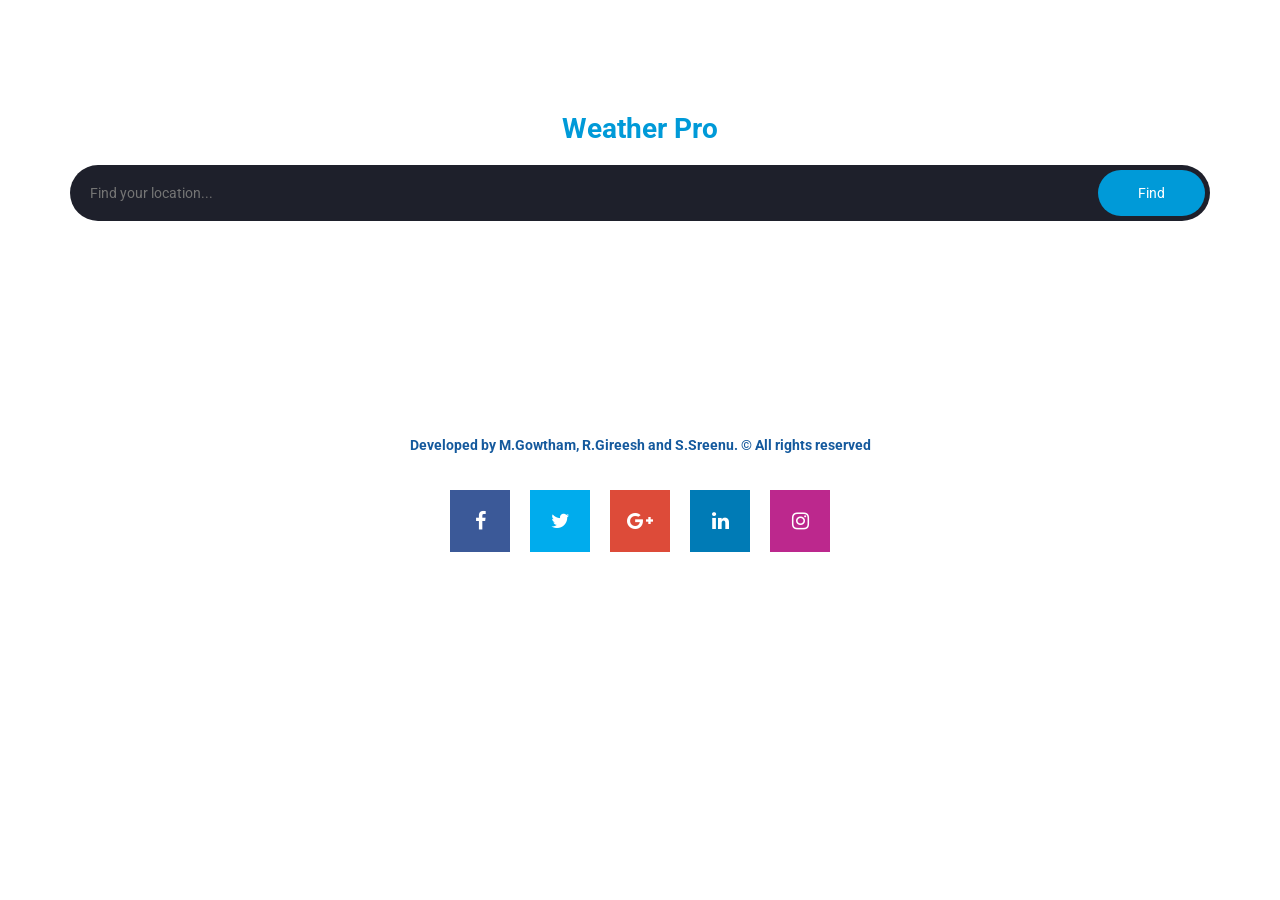
==== index.html @ c3b1843e "Add files via upload" ====
<!DOCTYPE html>
<html lang="en">
	<head>
		<meta charset="UTF-8">
		<meta http-equiv="X-UA-Compatible" content="IE=edge">
		<meta name="viewport" content="width=device-width, initial-scale=1.0,maximum-scale=1">
		
		<title>Weather Forecasting </title>
        <link rel="icon" href="images/logo.ico">
		<!-- Loading third party fonts -->
		<link href="http://fonts.googleapis.com/css?family=Roboto:300,400,700|" rel="stylesheet" type="text/css">
		<link href="fonts/font-awesome.min.css" rel="stylesheet" type="text/css">

		<!-- Loading main css file -->
		<link rel="stylesheet" href="style.css">
		<link rel="stylesheet" href="animate.css">
        <link rel="stylesheet" href="https://maxcdn.bootstrapcdn.com/font-awesome/4.7.0/css/font-awesome.min.css">
		
		<!--[if lt IE 9]>
		<script src="js/ie-support/html5.js"></script>
		<script src="js/ie-support/respond.js"></script>
		<![endif]-->
          ​<style>
			.day_report  {
				font-family: arial, sans-serif;
				border-collapse: collapse;
				width: 100%;
				margin-top:30px;
			}

			.day_report td, .day_report th {
				border: 1px solid #14599d;
				text-align: center;
				padding: 8px;
				color:white;
			}
			.day_report th {  background-color: rgba(20, 89, 157, 0.3); }
            div.clickClass:hover
			{
         			cursor: pointer; cursor: hand; border: 1px solid #14599d;; 
					
			}
			.highlight{
			 border:1px solid #14599d;;
			}
			.pac-container:after {
				/* Disclaimer: not needed to show 'powered by Google' if also a Google Map is shown */

				background-image: none !important;
				height: 0px;
			}

       </style>
	</head>


	<body>
		
		<div class="site-content">
			<div class="hero" >
				<div class="container animated lightSpeedIn">
				    <a href="index.html" style="text-align: center;display: block;margin: auto;" class="branding animated bounceIn">
						<img src="images/logo.png" alt="" class="logo">
						<div class="logo-type">
							<h1 class="site-title">Weather Pro </h1>
						</div>
					</a>
					<form style="margin-bottom:0px !important;" action="#" class="find-location">
					    <input type="text" id="get_city_name"  placeholder="Find your location...">
						<input type="hidden" id="city_name"  value="" >
						<input type="submit" id="find_weather" value="Find">
					</form>
					<div class="headline" style="text-align: center;margin-top: 50px;"></div>
				</div>
			</div>
			<div class="forecast-table" style="margin-top:125px;" >
				<div class="container">
					<div class="forecast-container" id="data_list" >
					</div>
				</div>
			</div>
			<div class="forecast-table" style="margin-top:125px;" >
				<div class="container">
					<div class="forecast-container"  id="day_details" >

					</div>
				</div>
			</div>
			</main> <!-- .main-content -->
	   <footer class="site-footer" style="right: 0;bottom: 0;left: 0; padding: 1rem;text-align: center;color: #14599d">
				<div class="container animated flash" style="-webkit-animation-iteration-count:infinite">
					<p class="colophon" ><b> Developed by M.Gowtham, R.Gireesh and S.Sreenu. &copy All rights reserved</b></p>
					<center><ul>
						<li><a href="#"><i class="fa fa-facebook" aria-hidden="true"></i></a></li>
						<li><a href="#"><i class="fa fa-twitter" aria-hidden="true"></i></a></li>
						<li><a href="#"><i class="fa fa-google-plus" aria-hidden="true"></i></a></li>
						<li><a href="#"><i class="fa fa-linkedin" aria-hidden="true"></i></a></li>
						<li><a href="#"><i class="fa fa-instagram" aria-hidden="true"></i></a></li>
					</ul></center>

				</div>
	   </footer> <!-- .site-footer -->
		</div>

		<script src="js/jquery-1.11.1.min.js"></script>
		<script src="js/plugins.js"></script>
		<script src="js/app.js"></script>
		<script src="js/bootbox.min.js"></script>
	  <script>
      var placeSearch, autocomplete;
      var componentForm = {
        street_number: 'short_name',
        route: 'long_name',
        locality: 'long_name',
        administrative_area_level_1: 'short_name',
        country: 'long_name',
        postal_code: 'short_name'
      };

      function initAutocomplete() {
        // Create the autocomplete object, restricting the search to geographical
        // location types.
        autocomplete = new google.maps.places.Autocomplete(
            /** @type {!HTMLInputElement} */(document.getElementById('get_city_name')),
            {types: ['geocode']});

        // When the user selects an address from the dropdown, populate the address
        // fields in the form.
        autocomplete.addListener('place_changed', fillInAddress);
      }

      function fillInAddress() {
        // Get the place details from the autocomplete object.
        var place = autocomplete.getPlace();
        console.log(place);
		if (!place.geometry) {
            // User entered the name of a Place that was not suggested and
            // pressed the Enter key, or the Place Details request failed.
            window.alert("No details available for input: '" + place.name + "'");
            return;
          }
		document.getElementById('city_name').value = place.address_components[0].long_name;
      }

      // Bias the autocomplete object to the user's geographical location,
      // as supplied by the browser's 'navigator.geolocation' object.
      function geolocate() {
        if (navigator.geolocation) {
          navigator.geolocation.getCurrentPosition(function(position) {
            var geolocation = {
              lat: position.coords.latitude,
              lng: position.coords.longitude
            };
            var circle = new google.maps.Circle({
              center: geolocation,
              radius: position.coords.accuracy
            });
            autocomplete.setBounds(circle.getBounds());
          });
        }
      }
    </script>
    <script src="https://maps.googleapis.com/maps/api/js?key=AIzaSyCeRNv8ngphB_iY_j6cEvzH5LBbW2I1lUI&libraries=places&callback=initAutocomplete" async defer></script>
	<script type="text/javascript" >
	   // get_weather_forecasting('hyderabad');

		$('body').on('click', 'div.clickClass', function() {
		 var dayindex= parseInt($(this).data("dayindex"));
		 var daycity=$(this).data("daycity");
		 $("div.clickClass").removeClass("highlight");
		 $(this).addClass("highlight");
		 get_day_forecasting(dayindex,daycity)
		});
		  
		  
		$("form").submit(function(e){
         e.preventDefault();
		 if($("#city_name").val()=='' || $("#get_city_name").val()=='' )
		 {
		    $("#city_name").val('');
			$("#get_city_name").val('');
			$(".headline").html("");
			$("#day_details").html("");
			$("#data_list").html("");
			$("#get_city_name").css({"border":"2px solid red"});
			$("#get_city_name").focus();
		 }
		 else
		 {
		   var city=$("#city_name").val();
		    $(".headline").html("");
			$("#day_details").html("");
			$("#data_list").html("");
		   get_weather_forecasting(city);
         }
        });
		
		
		function get_weather_forecasting(city)
		{
		
		 $.getJSON('http://api.apixu.com/v1/forecast.json?key=4d08f8a38f894ddc9ec141916171703&q='+city+'&days=10', function(data){
		 console.log(data);
		 $("#data_list").html("");
		 var forecast_content="";
		 for(i=0;i<7;i++)
		 {
			if(i==0)
			{
				var date    = new Date(data.forecast.forecastday[i].date);
				var dayname=["Sunday","Monday","Tuesday","Wednesday","Thursday","Friday","Saturday"][date.getDay()];
				var monthName= ["Jan", "Feb", "Mar", "Apr", "May", "Jun","Jul", "Aug", "Sep", "Oct", "Nov", "Dec"][date.getMonth()];
				var day     = date.getDate()  < 10 ? '0' + date.getDate()  : date.getDate();
				forecast_content=forecast_content+"<div class='today forecast clickClass'  data-dayindex='"+i+"' data-daycity='"+city+"' >";
				forecast_content=forecast_content+"<div class='forecast-header'>";
				forecast_content=forecast_content+"<div class='day'>"+dayname+"</div>";
				forecast_content=forecast_content+"<div class='date'>"+day+" "+monthName+"</br></div>";
				forecast_content=forecast_content+"</div>";
				forecast_content=forecast_content+"<div class='forecast-content'>";
				forecast_content=forecast_content+"<div class='location'>Current temp of <span style='text-transform:capitalize !important;' >"+city+"</span></div>";
				forecast_content=forecast_content+"<div class='degree'>";
				forecast_content=forecast_content+"<div class='num'>"+data.current.temp_c+"<sup>o</sup>C</div>";
				forecast_content=forecast_content+"<div class='forecast-icon'>";
				forecast_content=forecast_content+"<img src='"+data.current.condition.icon+"' alt='' width=65>";
				forecast_content=forecast_content+"</div>";	
				forecast_content=forecast_content+"</div>";
				forecast_content=forecast_content+"<span><img src='images/icon-umberella.png' alt=''>"+data.current.humidity+"%</span>";
				forecast_content=forecast_content+"<span><img src='images/icon-wind.png' alt=''>"+data.current.wind_kph+"km/h</span>";
				forecast_content=forecast_content+"<span><img src='images/icon-compass.png' alt=''>"+data.current.wind_dir+"</span>";
				forecast_content=forecast_content+"</div>";
				forecast_content=forecast_content+"</div>";
			}
			else
			{
				var date    = new Date(data.forecast.forecastday[i].date);
				   var dayname=["Sunday","Monday","Tuesday","Wednesday","Thursday","Friday","Saturday"][date.getDay()];
				var monthName= ["Jan", "Feb", "Mar", "Apr", "May", "Jun","Jul", "Aug", "Sep", "Oct", "Nov", "Dec"][date.getMonth()];
				var day     = date.getDate()  < 10 ? '0' + date.getDate()  : date.getDate();
				forecast_content=forecast_content+"<div class='forecast clickClass' data-dayindex='"+i+"' data-daycity='"+city+"'  >";
				forecast_content=forecast_content+"<div class='forecast-header'>";
				forecast_content=forecast_content+"<div class='day'>"+dayname+"<br>"+day+" "+monthName+"</div>";
				forecast_content=forecast_content+"</div> ";
				forecast_content=forecast_content+"<div class='forecast-content'>";
				forecast_content=forecast_content+"<div class='forecast-icon'>";
				forecast_content=forecast_content+"<img src='"+data.forecast.forecastday[i].day.condition.icon+"' alt='' width=48>";
				forecast_content=forecast_content+"</div>";
				forecast_content=forecast_content+"<div class='degree'>"+data.forecast.forecastday[i].day.maxtemp_c+"<sup>o</sup>C</div>";
				forecast_content=forecast_content+"<small>"+data.forecast.forecastday[i].day.mintemp_c+"<sup>o</sup></small>";
				forecast_content=forecast_content+"</div>";
				forecast_content=forecast_content+"</div>";
			  }
			 }
			 $(".headline").html("<h1 style='border-bottom: 1px solid #14599d;padding-bottom: 5px;color: rgb(20, 89, 157);'>7 days weather forecasting of <span id='city_header' >"+city+"</span></h1>");   
			 $("#data_list").html(forecast_content);
			 }).fail(function( jqxhr, textStatus, error ) {
			         var err = textStatus + ", " + error;
                     console.log( "Request Failed: " + err );
					if (jqxhr.status == 404 || jqxhr.status == 400 ) {
							 $(".headline").html("<h3 style='color:red;'>Weather report not found.Please enter proper city or town name.Dont enter area/street names</h3>");   
					}
				});
		 
	    }
		
		
	    function get_day_forecasting(dayindex,daycity)
		{
		    $.getJSON('http://api.apixu.com/v1/forecast.json?key=4d08f8a38f894ddc9ec141916171703&q='+daycity+'&days=10', function(data){
             console.log(data);
			 $("#day_details").html("");
			   var  day_content="";
			    var date    = new Date(data.forecast.forecastday[dayindex].date);
			    var dayname=["Sunday","Monday","Tuesday","Wednesday","Thursday","Friday","Saturday"][date.getDay()];
				var monthName= ["Jan", "Feb", "Mar", "Apr", "May", "Jun","Jul", "Aug", "Sep", "Oct", "Nov", "Dec"][date.getMonth()];
				var day     = date.getDate()  < 10 ? '0' + date.getDate()  : date.getDate();
			 	day_content=day_content+"<div class='today forecast'>";
                day_content=day_content+"<div class='forecast-header'>";
				day_content=day_content+"<div class='day'>"+dayname+"</div>";
				day_content=day_content+"<div class='date'>"+day+" "+monthName+"</br></div>";
				day_content=day_content+"</div>";
				day_content=day_content+"<div class='forecast-content'>";
				day_content=day_content+"<table class='day_report' >";
				day_content=day_content+"<tr>";
                day_content=day_content+"<th colspan='2' style='text-align:center !important;background-color: #14599d;'  >Weather condions of "+day+" "+monthName+" "+ date.getFullYear()+"</th>";
                day_content=day_content+"</tr>";
                day_content=day_content+"<tr>";
                day_content=day_content+"<th>Average Humidity</th>";
                day_content=day_content+"<td>"+data.forecast.forecastday[dayindex].day.avghumidity+"%</td>";
                day_content=day_content+"</tr>";
                day_content=day_content+"<tr>";
                day_content=day_content+"<th>Average Temperature</th>";
                day_content=day_content+"<td>"+data.forecast.forecastday[dayindex].day.avgtemp_c+"<sup>o</sup>C</td>";
                day_content=day_content+"</tr>";
                day_content=day_content+"<tr>";
                day_content=day_content+" <th>Condition</th>";
                day_content=day_content+"<td>"+data.forecast.forecastday[dayindex].day.condition.text+"</td>";
                day_content=day_content+"</tr>";
                day_content=day_content+"<tr>";
                day_content=day_content+" <th>Max.Temperature</th>";
                day_content=day_content+"<td>"+data.forecast.forecastday[dayindex].day.maxtemp_c+"<sup>o</sup>C</td>";
                day_content=day_content+"</tr>";
                day_content=day_content+"<tr>";
                day_content=day_content+"<th>Min.Temperature</th>";
                day_content=day_content+"<td>"+data.forecast.forecastday[dayindex].day.mintemp_c+"<sup>o</sup>C</td>";
                day_content=day_content+"</tr>";
                day_content=day_content+"<tr>";
                day_content=day_content+"<th>Max.Wind Speed</th>";
                day_content=day_content+" <td>"+data.forecast.forecastday[dayindex].day.maxwind_kph+"/km per hour</td>";
                day_content=day_content+"</tr>";
                day_content=day_content+"</table>";
				day_content=day_content+"<table class='day_report' >";
				day_content=day_content+"<tr>";
                day_content=day_content+"<th colspan='25' style='text-align:center !important;background-color: #14599d;'  >Hourly Weather condions of "+day+" "+monthName+" "+ date.getFullYear()+"</th>";
                day_content=day_content+"</tr>";
				day_content=day_content+"<tr>";
				day_content=day_content+"<th></th>";
				day_content=day_content+"<th>Condition</th>";
				day_content=day_content+"<th>Humidity</th>";
				day_content=day_content+"<th>Temperature</th>";
				day_content=day_content+"<th>Wind Speed</th>";
				day_content=day_content+"<th>Wind Directions</th>";
				day_content=day_content+"</tr>";
				for(j=0;j<24;j++)
				{
				  day_content=day_content+"<tr>";
				  var datetime=new Date(data.forecast.forecastday[dayindex].hour[j].time);
				  var hours = datetime.getHours(); //returns 0-23
                  var minutes = datetime.getMinutes(); //returns 0-59
				  day_content=day_content+"<th>"+pad(hours,2)+":"+pad(minutes,2)+"</th>";
				  day_content=day_content+"<td style='text-align:center !important' >";
				  day_content=day_content+"<div><img src='"+data.forecast.forecastday[i].hour[j].condition.icon+"' alt='' width=80></div>";
				  day_content=day_content+"<div><p>"+data.forecast.forecastday[dayindex].hour[j].condition.text+"</p></div>";
				  day_content=day_content+"</td>";
				 day_content=day_content+"<td style='text-align:center !important' >";
				 day_content=day_content+"<span>"+data.forecast.forecastday[dayindex].hour[j].humidity+"%</span>";
				 day_content=day_content+"</td>";
				 day_content=day_content+"<td style='text-align:center !important' >";
				 day_content=day_content+"<span>"+data.forecast.forecastday[dayindex].hour[j].temp_c+"<sup>o</sup>C</span>";
				 day_content=day_content+"</td>";
				 day_content=day_content+"<td style='text-align:center !important' >";
				 day_content=day_content+"<span>"+data.forecast.forecastday[dayindex].hour[j].wind_kph+"/kph</span>";
				 day_content=day_content+"</td>";
				 day_content=day_content+"<td style='text-align:center !important' >";
				 day_content=day_content+"<span>"+data.forecast.forecastday[dayindex].hour[j].wind_dir+"</span>";
				 day_content=day_content+"</td>";
				 day_content=day_content+"</tr>";
				}
				day_content=day_content+"</table>";
				day_content=day_content+"</div>";
				day_content=day_content+"</div>";
				$("#day_details").html(day_content);
           });
        }
		  
		function pad(str, max) 
		{
			  str = str.toString();
			  return str.length < max ? pad("0" + str, max) : str;
		}
		</script>
	</body>

</html>
---- style.css ----
/*!
 * Project_Name: Weather
 * Author: Themezy
 * Email: contact[at]themezy.com
 * Url: http://www.themezy.com
 */
/*=========================================== 
 * Importing CSS Libraries
 *===========================================*/
article,
aside,
details,
figcaption,
figure,
footer,
header,
hgroup,
nav,
section,
summary {
  display: block; }

audio,
canvas,
video {
  display: inline-block; }

audio:not([controls]) {
  display: none;
  height: 0; }

[hidden], template {
  display: none; }

html {
  background: #fff;
  color: #000;
  -webkit-text-size-adjust: 100%;
  -ms-text-size-adjust: 100%; }

html,
button,
input,
select,
textarea {
  font-family: sans-serif; }

body {
  margin: 0; }

a {
  background: transparent; }
  a:focus {
    outline: thin dotted; }
  a:hover, a:active {
    outline: 0; }

h1 {
  font-size: 2em;
  margin: 0.67em 0; }

h2 {
  font-size: 1.5em;
  margin: 0.83em 0; }

h3 {
  font-size: 1.17em;
  margin: 1em 0; }

h4 {
  font-size: 1em;
  margin: 1.33em 0; }

h5 {
  font-size: 0.83em;
  margin: 1.67em 0; }

h6 {
  font-size: 0.75em;
  margin: 2.33em 0; }

abbr[title] {
  border-bottom: 1px dotted; }

b,
strong {
  font-weight: bold; }

dfn {
  font-style: italic; }

mark {
  background: #ff0;
  color: #000; }

code,
kbd,
pre,
samp {
  font-family: monospace, serif;
  font-size: 1em; }

pre {
  white-space: pre;
  white-space: pre-wrap;
  word-wrap: break-word; }

q {
  quotes: "\201C" "\201D" "\2018" "\2019"; }

q:before,
q:after {
  content: '';
  content: none; }

small {
  font-size: 80%; }

sub,
sup {
  font-size: 75%;
  line-height: 0;
  position: relative;
  vertical-align: baseline; }

sup {
  top: -0.5em; }

sub {
  bottom: -0.25em; }

img {
  border: 0; }

svg:not(:root) {
  overflow: hidden; }

figure {
  margin: 0; }

fieldset {
  border: 1px solid #c0c0c0;
  margin: 0 2px;
  padding: 0.35em 0.625em 0.75em; }

legend {
  border: 0;
  padding: 0;
  white-space: normal; }

button,
input,
select,
textarea {
  font-family: inherit;
  font-size: 100%;
  margin: 0;
  vertical-align: baseline; }

button,
input {
  line-height: normal; }

button,
select {
  text-transform: none; }

button,
html input[type="button"],
input[type="reset"],
input[type="submit"] {
  -webkit-appearance: button;
  cursor: pointer; }

button[disabled],
input[disabled] {
  cursor: default; }

input[type="checkbox"],
input[type="radio"] {
  box-sizing: border-box;
  padding: 0; }

input[type="search"] {
  -webkit-appearance: textfield;
  box-sizing: content-box; }

input[type="search"]::-webkit-search-cancel-button,
input[type="search"]::-webkit-search-decoration {
  -webkit-appearance: none; }

button::-moz-focus-inner, input::-moz-focus-inner {
  border: 0;
  padding: 0; }

textarea {
  overflow: auto;
  vertical-align: top; }

table {
  border-collapse: collapse;
  border-spacing: 0; }

*, *:before, *:after {
  box-sizing: border-box; }

/*
 * Global Styles
 */
html {
  font-size: 14px; }

body {
  color: #bfc1c8;
  font-family: "Roboto", "Open Sans", sans-serif;
  font-size: 14px;
  font-weight: 300;
  line-height: 1.5;
}

h1, h2, h3, h4, h5, h6 {
  font-weight: 700;
  margin: 0 0 20px;
  line-height: normal; }

hr {
  border: none;
  border-bottom: 1px solid #777; }

ul, ol {
  margin: 0;
  padding-left: 0; }

a {
  text-decoration: none;
  color: #009ad8; }

address {
  font-style: normal; }

p {
  margin-top: 0; }

form input, form textarea, form select {
  outline: none;
  border: none;
  padding: 10px;
  border-radius: 30px; }
form select {
  -webkit-appearance: none;
  -moz-appearance: none;
  appearance: none; }
form textarea {
  resize: vertical; }

/*
 * Reusable Components Style
 */
.button, form input[type="submit"], form button, form input[type="reset"] {
  border: none;
  background: #009ad8;
  padding: 10px 20px;
  border-radius: 30px;
  color: white; }

.map {
  height: 220px; }

.container {
  margin-right: auto;
  margin-left: auto;
  padding-left: 15px;
  padding-right: 15px;
  *zoom: 1; }
  .container:after {
    content: " ";
    clear: both;
    display: block;
    overflow: hidden;
    height: 0; }
  @media (min-width: 768px) {
    .container {
      width: 750px; } }
  @media (min-width: 992px) {
    .container {
      width: 970px; } }
  @media (min-width: 1200px) {
    .container {
      width: 1170px; } }

.container-fluid {
  margin-right: auto;
  margin-left: auto;
  padding-left: 15px;
  padding-right: 15px;
  *zoom: 1; }
  .container-fluid:after {
    content: " ";
    clear: both;
    display: block;
    overflow: hidden;
    height: 0; }

.row {
  margin-left: -15px;
  margin-right: -15px;
  *zoom: 1; }
  .row:after {
    content: " ";
    clear: both;
    display: block;
    overflow: hidden;
    height: 0; }

.col-xs-1, .col-sm-1, .col-md-1, .col-lg-1, .col-xs-2, .col-sm-2, .col-md-2, .col-lg-2, .col-xs-3, .col-sm-3, .col-md-3, .col-lg-3, .col-xs-4, .col-sm-4, .col-md-4, .col-lg-4, .col-xs-5, .col-sm-5, .col-md-5, .col-lg-5, .col-xs-6, .col-sm-6, .col-md-6, .col-lg-6, .col-xs-7, .col-sm-7, .col-md-7, .col-lg-7, .col-xs-8, .col-sm-8, .col-md-8, .col-lg-8, .col-xs-9, .col-sm-9, .col-md-9, .col-lg-9, .col-xs-10, .col-sm-10, .col-md-10, .col-lg-10, .col-xs-11, .col-sm-11, .col-md-11, .col-lg-11, .col-xs-12, .col-sm-12, .col-md-12, .col-lg-12 {
  position: relative;
  min-height: 1px;
  padding-left: 15px;
  padding-right: 15px; }

.col-xs-1, .col-xs-2, .col-xs-3, .col-xs-4, .col-xs-5, .col-xs-6, .col-xs-7, .col-xs-8, .col-xs-9, .col-xs-10, .col-xs-11, .col-xs-12 {
  float: left; }

.col-xs-1 {
  width: 8.3333333333%; }

.col-xs-2 {
  width: 16.6666666667%; }

.col-xs-3 {
  width: 25%; }

.col-xs-4 {
  width: 33.3333333333%; }

.col-xs-5 {
  width: 41.6666666667%; }

.col-xs-6 {
  width: 50%; }

.col-xs-7 {
  width: 58.3333333333%; }

.col-xs-8 {
  width: 66.6666666667%; }

.col-xs-9 {
  width: 75%; }

.col-xs-10 {
  width: 83.3333333333%; }

.col-xs-11 {
  width: 91.6666666667%; }

.col-xs-12 {
  width: 100%; }

.col-xs-pull-0 {
  right: auto; }

.col-xs-pull-1 {
  right: 8.3333333333%; }

.col-xs-pull-2 {
  right: 16.6666666667%; }

.col-xs-pull-3 {
  right: 25%; }

.col-xs-pull-4 {
  right: 33.3333333333%; }

.col-xs-pull-5 {
  right: 41.6666666667%; }

.col-xs-pull-6 {
  right: 50%; }

.col-xs-pull-7 {
  right: 58.3333333333%; }

.col-xs-pull-8 {
  right: 66.6666666667%; }

.col-xs-pull-9 {
  right: 75%; }

.col-xs-pull-10 {
  right: 83.3333333333%; }

.col-xs-pull-11 {
  right: 91.6666666667%; }

.col-xs-pull-12 {
  right: 100%; }

.col-xs-push-0 {
  left: auto; }

.col-xs-push-1 {
  left: 8.3333333333%; }

.col-xs-push-2 {
  left: 16.6666666667%; }

.col-xs-push-3 {
  left: 25%; }

.col-xs-push-4 {
  left: 33.3333333333%; }

.col-xs-push-5 {
  left: 41.6666666667%; }

.col-xs-push-6 {
  left: 50%; }

.col-xs-push-7 {
  left: 58.3333333333%; }

.col-xs-push-8 {
  left: 66.6666666667%; }

.col-xs-push-9 {
  left: 75%; }

.col-xs-push-10 {
  left: 83.3333333333%; }

.col-xs-push-11 {
  left: 91.6666666667%; }

.col-xs-push-12 {
  left: 100%; }

.col-xs-offset-0 {
  margin-left: 0%; }

.col-xs-offset-1 {
  margin-left: 8.3333333333%; }

.col-xs-offset-2 {
  margin-left: 16.6666666667%; }

.col-xs-offset-3 {
  margin-left: 25%; }

.col-xs-offset-4 {
  margin-left: 33.3333333333%; }

.col-xs-offset-5 {
  margin-left: 41.6666666667%; }

.col-xs-offset-6 {
  margin-left: 50%; }

.col-xs-offset-7 {
  margin-left: 58.3333333333%; }

.col-xs-offset-8 {
  margin-left: 66.6666666667%; }

.col-xs-offset-9 {
  margin-left: 75%; }

.col-xs-offset-10 {
  margin-left: 83.3333333333%; }

.col-xs-offset-11 {
  margin-left: 91.6666666667%; }

.col-xs-offset-12 {
  margin-left: 100%; }

@media (min-width: 768px) {
  .col-sm-1, .col-sm-2, .col-sm-3, .col-sm-4, .col-sm-5, .col-sm-6, .col-sm-7, .col-sm-8, .col-sm-9, .col-sm-10, .col-sm-11, .col-sm-12 {
    float: left; }

  .col-sm-1 {
    width: 8.3333333333%; }

  .col-sm-2 {
    width: 16.6666666667%; }

  .col-sm-3 {
    width: 25%; }

  .col-sm-4 {
    width: 33.3333333333%; }

  .col-sm-5 {
    width: 41.6666666667%; }

  .col-sm-6 {
    width: 50%; }

  .col-sm-7 {
    width: 58.3333333333%; }

  .col-sm-8 {
    width: 66.6666666667%; }

  .col-sm-9 {
    width: 75%; }

  .col-sm-10 {
    width: 83.3333333333%; }

  .col-sm-11 {
    width: 91.6666666667%; }

  .col-sm-12 {
    width: 100%; }

  .col-sm-pull-0 {
    right: auto; }

  .col-sm-pull-1 {
    right: 8.3333333333%; }

  .col-sm-pull-2 {
    right: 16.6666666667%; }

  .col-sm-pull-3 {
    right: 25%; }

  .col-sm-pull-4 {
    right: 33.3333333333%; }

  .col-sm-pull-5 {
    right: 41.6666666667%; }

  .col-sm-pull-6 {
    right: 50%; }

  .col-sm-pull-7 {
    right: 58.3333333333%; }

  .col-sm-pull-8 {
    right: 66.6666666667%; }

  .col-sm-pull-9 {
    right: 75%; }

  .col-sm-pull-10 {
    right: 83.3333333333%; }

  .col-sm-pull-11 {
    right: 91.6666666667%; }

  .col-sm-pull-12 {
    right: 100%; }

  .col-sm-push-0 {
    left: auto; }

  .col-sm-push-1 {
    left: 8.3333333333%; }

  .col-sm-push-2 {
    left: 16.6666666667%; }

  .col-sm-push-3 {
    left: 25%; }

  .col-sm-push-4 {
    left: 33.3333333333%; }

  .col-sm-push-5 {
    left: 41.6666666667%; }

  .col-sm-push-6 {
    left: 50%; }

  .col-sm-push-7 {
    left: 58.3333333333%; }

  .col-sm-push-8 {
    left: 66.6666666667%; }

  .col-sm-push-9 {
    left: 75%; }

  .col-sm-push-10 {
    left: 83.3333333333%; }

  .col-sm-push-11 {
    left: 91.6666666667%; }

  .col-sm-push-12 {
    left: 100%; }

  .col-sm-offset-0 {
    margin-left: 0%; }

  .col-sm-offset-1 {
    margin-left: 8.3333333333%; }

  .col-sm-offset-2 {
    margin-left: 16.6666666667%; }

  .col-sm-offset-3 {
    margin-left: 25%; }

  .col-sm-offset-4 {
    margin-left: 33.3333333333%; }

  .col-sm-offset-5 {
    margin-left: 41.6666666667%; }

  .col-sm-offset-6 {
    margin-left: 50%; }

  .col-sm-offset-7 {
    margin-left: 58.3333333333%; }

  .col-sm-offset-8 {
    margin-left: 66.6666666667%; }

  .col-sm-offset-9 {
    margin-left: 75%; }

  .col-sm-offset-10 {
    margin-left: 83.3333333333%; }

  .col-sm-offset-11 {
    margin-left: 91.6666666667%; }

  .col-sm-offset-12 {
    margin-left: 100%; } }
@media (min-width: 992px) {
  .col-md-1, .col-md-2, .col-md-3, .col-md-4, .col-md-5, .col-md-6, .col-md-7, .col-md-8, .col-md-9, .col-md-10, .col-md-11, .col-md-12 {
    float: left; }

  .col-md-1 {
    width: 8.3333333333%; }

  .col-md-2 {
    width: 16.6666666667%; }

  .col-md-3 {
    width: 25%; }

  .col-md-4 {
    width: 33.3333333333%; }

  .col-md-5 {
    width: 41.6666666667%; }

  .col-md-6 {
    width: 50%; }

  .col-md-7 {
    width: 58.3333333333%; }

  .col-md-8 {
    width: 66.6666666667%; }

  .col-md-9 {
    width: 75%; }

  .col-md-10 {
    width: 83.3333333333%; }

  .col-md-11 {
    width: 91.6666666667%; }

  .col-md-12 {
    width: 100%; }

  .col-md-pull-0 {
    right: auto; }

  .col-md-pull-1 {
    right: 8.3333333333%; }

  .col-md-pull-2 {
    right: 16.6666666667%; }

  .col-md-pull-3 {
    right: 25%; }

  .col-md-pull-4 {
    right: 33.3333333333%; }

  .col-md-pull-5 {
    right: 41.6666666667%; }

  .col-md-pull-6 {
    right: 50%; }

  .col-md-pull-7 {
    right: 58.3333333333%; }

  .col-md-pull-8 {
    right: 66.6666666667%; }

  .col-md-pull-9 {
    right: 75%; }

  .col-md-pull-10 {
    right: 83.3333333333%; }

  .col-md-pull-11 {
    right: 91.6666666667%; }

  .col-md-pull-12 {
    right: 100%; }

  .col-md-push-0 {
    left: auto; }

  .col-md-push-1 {
    left: 8.3333333333%; }

  .col-md-push-2 {
    left: 16.6666666667%; }

  .col-md-push-3 {
    left: 25%; }

  .col-md-push-4 {
    left: 33.3333333333%; }

  .col-md-push-5 {
    left: 41.6666666667%; }

  .col-md-push-6 {
    left: 50%; }

  .col-md-push-7 {
    left: 58.3333333333%; }

  .col-md-push-8 {
    left: 66.6666666667%; }

  .col-md-push-9 {
    left: 75%; }

  .col-md-push-10 {
    left: 83.3333333333%; }

  .col-md-push-11 {
    left: 91.6666666667%; }

  .col-md-push-12 {
    left: 100%; }

  .col-md-offset-0 {
    margin-left: 0%; }

  .col-md-offset-1 {
    margin-left: 8.3333333333%; }

  .col-md-offset-2 {
    margin-left: 16.6666666667%; }

  .col-md-offset-3 {
    margin-left: 25%; }

  .col-md-offset-4 {
    margin-left: 33.3333333333%; }

  .col-md-offset-5 {
    margin-left: 41.6666666667%; }

  .col-md-offset-6 {
    margin-left: 50%; }

  .col-md-offset-7 {
    margin-left: 58.3333333333%; }

  .col-md-offset-8 {
    margin-left: 66.6666666667%; }

  .col-md-offset-9 {
    margin-left: 75%; }

  .col-md-offset-10 {
    margin-left: 83.3333333333%; }

  .col-md-offset-11 {
    margin-left: 91.6666666667%; }

  .col-md-offset-12 {
    margin-left: 100%; } }
@media (min-width: 1200px) {
  .col-lg-1, .col-lg-2, .col-lg-3, .col-lg-4, .col-lg-5, .col-lg-6, .col-lg-7, .col-lg-8, .col-lg-9, .col-lg-10, .col-lg-11, .col-lg-12 {
    float: left; }

  .col-lg-1 {
    width: 8.3333333333%; }

  .col-lg-2 {
    width: 16.6666666667%; }

  .col-lg-3 {
    width: 25%; }

  .col-lg-4 {
    width: 33.3333333333%; }

  .col-lg-5 {
    width: 41.6666666667%; }

  .col-lg-6 {
    width: 50%; }

  .col-lg-7 {
    width: 58.3333333333%; }

  .col-lg-8 {
    width: 66.6666666667%; }

  .col-lg-9 {
    width: 75%; }

  .col-lg-10 {
    width: 83.3333333333%; }

  .col-lg-11 {
    width: 91.6666666667%; }

  .col-lg-12 {
    width: 100%; }

  .col-lg-pull-0 {
    right: auto; }

  .col-lg-pull-1 {
    right: 8.3333333333%; }

  .col-lg-pull-2 {
    right: 16.6666666667%; }

  .col-lg-pull-3 {
    right: 25%; }

  .col-lg-pull-4 {
    right: 33.3333333333%; }

  .col-lg-pull-5 {
    right: 41.6666666667%; }

  .col-lg-pull-6 {
    right: 50%; }

  .col-lg-pull-7 {
    right: 58.3333333333%; }

  .col-lg-pull-8 {
    right: 66.6666666667%; }

  .col-lg-pull-9 {
    right: 75%; }

  .col-lg-pull-10 {
    right: 83.3333333333%; }

  .col-lg-pull-11 {
    right: 91.6666666667%; }

  .col-lg-pull-12 {
    right: 100%; }

  .col-lg-push-0 {
    left: auto; }

  .col-lg-push-1 {
    left: 8.3333333333%; }

  .col-lg-push-2 {
    left: 16.6666666667%; }

  .col-lg-push-3 {
    left: 25%; }

  .col-lg-push-4 {
    left: 33.3333333333%; }

  .col-lg-push-5 {
    left: 41.6666666667%; }

  .col-lg-push-6 {
    left: 50%; }

  .col-lg-push-7 {
    left: 58.3333333333%; }

  .col-lg-push-8 {
    left: 66.6666666667%; }

  .col-lg-push-9 {
    left: 75%; }

  .col-lg-push-10 {
    left: 83.3333333333%; }

  .col-lg-push-11 {
    left: 91.6666666667%; }

  .col-lg-push-12 {
    left: 100%; }

  .col-lg-offset-0 {
    margin-left: 0%; }

  .col-lg-offset-1 {
    margin-left: 8.3333333333%; }

  .col-lg-offset-2 {
    margin-left: 16.6666666667%; }

  .col-lg-offset-3 {
    margin-left: 25%; }

  .col-lg-offset-4 {
    margin-left: 33.3333333333%; }

  .col-lg-offset-5 {
    margin-left: 41.6666666667%; }

  .col-lg-offset-6 {
    margin-left: 50%; }

  .col-lg-offset-7 {
    margin-left: 58.3333333333%; }

  .col-lg-offset-8 {
    margin-left: 66.6666666667%; }

  .col-lg-offset-9 {
    margin-left: 75%; }

  .col-lg-offset-10 {
    margin-left: 83.3333333333%; }

  .col-lg-offset-11 {
    margin-left: 91.6666666667%; }

  .col-lg-offset-12 {
    margin-left: 100%; } }
@-ms-viewport {
  width: device-width; }
.visible-xs, .visible-sm, .visible-md, .visible-lg {
  display: none !important; }

.visible-xs-block,
.visible-xs-inline,
.visible-xs-inline-block,
.visible-sm-block,
.visible-sm-inline,
.visible-sm-inline-block,
.visible-md-block,
.visible-md-inline,
.visible-md-inline-block,
.visible-lg-block,
.visible-lg-inline,
.visible-lg-inline-block {
  display: none !important; }

@media (max-width: 767px) {
  .visible-xs {
    display: block !important; }

  table.visible-xs {
    display: table; }

  tr.visible-xs {
    display: table-row !important; }

  th.visible-xs,
  td.visible-xs {
    display: table-cell !important; } }
@media (max-width: 767px) {
  .visible-xs-block {
    display: block !important; } }

@media (max-width: 767px) {
  .visible-xs-inline {
    display: inline !important; } }

@media (max-width: 767px) {
  .visible-xs-inline-block {
    display: inline-block !important; } }

@media (min-width: 768px) and (max-width: 991px) {
  .visible-sm {
    display: block !important; }

  table.visible-sm {
    display: table; }

  tr.visible-sm {
    display: table-row !important; }

  th.visible-sm,
  td.visible-sm {
    display: table-cell !important; } }
@media (min-width: 768px) and (max-width: 991px) {
  .visible-sm-block {
    display: block !important; } }

@media (min-width: 768px) and (max-width: 991px) {
  .visible-sm-inline {
    display: inline !important; } }

@media (min-width: 768px) and (max-width: 991px) {
  .visible-sm-inline-block {
    display: inline-block !important; } }

@media (min-width: 992px) and (max-width: 1199px) {
  .visible-md {
    display: block !important; }

  table.visible-md {
    display: table; }

  tr.visible-md {
    display: table-row !important; }

  th.visible-md,
  td.visible-md {
    display: table-cell !important; } }
@media (min-width: 992px) and (max-width: 1199px) {
  .visible-md-block {
    display: block !important; } }

@media (min-width: 992px) and (max-width: 1199px) {
  .visible-md-inline {
    display: inline !important; } }

@media (min-width: 992px) and (max-width: 1199px) {
  .visible-md-inline-block {
    display: inline-block !important; } }

@media (min-width: 1200px) {
  .visible-lg {
    display: block !important; }

  table.visible-lg {
    display: table; }

  tr.visible-lg {
    display: table-row !important; }

  th.visible-lg,
  td.visible-lg {
    display: table-cell !important; } }
@media (min-width: 1200px) {
  .visible-lg-block {
    display: block !important; } }

@media (min-width: 1200px) {
  .visible-lg-inline {
    display: inline !important; } }

@media (min-width: 1200px) {
  .visible-lg-inline-block {
    display: inline-block !important; } }

@media (max-width: 767px) {
  .hidden-xs {
    display: none !important; } }
@media (min-width: 768px) and (max-width: 991px) {
  .hidden-sm {
    display: none !important; } }
@media (min-width: 992px) and (max-width: 1199px) {
  .hidden-md {
    display: none !important; } }
@media (min-width: 1200px) {
  .hidden-lg {
    display: none !important; } }
.visible-print {
  display: none !important; }

@media print {
  .visible-print {
    display: block !important; }

  table.visible-print {
    display: table; }

  tr.visible-print {
    display: table-row !important; }

  th.visible-print,
  td.visible-print {
    display: table-cell !important; } }
.visible-print-block {
  display: none !important; }
  @media print {
    .visible-print-block {
      display: block !important; } }

.visible-print-inline {
  display: none !important; }
  @media print {
    .visible-print-inline {
      display: inline !important; } }

.visible-print-inline-block {
  display: none !important; }
  @media print {
    .visible-print-inline-block {
      display: inline-block !important; } }

@media print {
  .hidden-print {
    display: none !important; } }
/*
 * Header Styles
 */
.site-header {
  padding: 50px 0; }
  .site-header .branding {
    float: left; }
    .site-header .branding .logo, .site-header .branding .logo-type {
      display: inline-block;
      vertical-align: middle; }
    .site-header .branding .logo {
      margin-right: 10px; }
    .site-header .branding .site-title {
      margin-bottom: 5px;
      font-size: 16px;
      font-size: 1.1428571429em;
      color: white; }
    .site-header .branding .site-description {
      font-size: 10px;
      font-size: 0.7142857143em;
      display: block;
      color: #bfc1c8; }

.main-navigation {
  float: right; }
  .main-navigation .menu-toggle, .main-navigation .menu {
    vertical-align: middle; }
  .main-navigation .menu-toggle {
    background: none;
    border: 2px solid transparent;
    color: white;
    padding: 20px;
    border-radius: 40px;
    -webkit-transition: .3s ease;
            transition: .3s ease;
    display: none;
    outline: none; }
    @media screen and (max-width: 990px) {
      .main-navigation .menu-toggle {
        display: inline-block; } }
    .main-navigation .menu-toggle:hover, .main-navigation .menu-toggle:active {
      border-color: #009ad8;
      color: #009ad8; }
  .main-navigation .menu {
    list-style: none;
    display: inline-block;
    *zoom: 1; }
    .main-navigation .menu:after {
      content: " ";
      clear: both;
      display: block;
      overflow: hidden;
      height: 0; }
    @media screen and (max-width: 990px) {
      .main-navigation .menu {
        display: none; } }
    .main-navigation .menu .menu-item {
      float: left;
      margin-left: 10px; }
      .main-navigation .menu .menu-item a {
        padding: 5px 25px;
        border: 2px solid transparent;
        border-radius: 30px;
        color: white;
        -webkit-transition: .3s ease;
                transition: .3s ease;
        font-weight: 400; }
      .main-navigation .menu .menu-item.current-menu-item a, .main-navigation .menu .menu-item:hover a {
        border-color: #009ad8;
        color: #009ad8; }

.mobile-navigation {
  padding: 30px 0 0;
  clear: both;
  display: none; }
  @media screen and (min-width: 991px) {
    .mobile-navigation {
      display: none !important; } }
  .mobile-navigation .menu {
    background: #262936;
    list-style: none;
    text-align: center;
    border-radius: 10px;
    overflow: hidden; }
    .mobile-navigation .menu a {
      padding: 20px;
      display: block;
      color: white; }
    .mobile-navigation .menu .menu-item {
      border-bottom: 1px solid rgba(255, 255, 255, 0.1); }
      .mobile-navigation .menu .menu-item:last-child {
        border-bottom: none; }
      .mobile-navigation .menu .menu-item.current-menu-item a {
        color: #009ad8; }

.hero {
  background-size: cover;
  padding: 70px 0;
  min-height: 350px; }

.find-location {
  position: relative;
  margin-bottom: 70px; }
  .find-location input[type="text"] {
    width: 100%;
    padding: 20px 50px 20px 20px;
    background: #1e202b;
    color: white; }
  .find-location input[type="submit"] {
    position: absolute;
    top: 5px;
    right: 5px;
    bottom: 5px;
    padding: 0 40px; }

.forecast-container {
  width: 100%;
  background: #323544;
  display: table;
  table-layout: fixed;
  width: 100%;
  overflow: hidden;
  border-radius: 10px;
  margin-top: -150px;
  margin-bottom: 50px; }
  .forecast-container .forecast {
    display: table-cell;
    vertical-align: top; }
    .forecast-container .forecast:nth-child(even) {
      background-color: #262936; }
    @media screen and (max-width: 990px) {
      .forecast-container .forecast {
        display: block;
        width: 16.6667%;
        float: left; } }
    .forecast-container .forecast.today {
      width: 420px; }
      .forecast-container .forecast.today .forecast-header {
        *zoom: 1; }
        .forecast-container .forecast.today .forecast-header:after {
          content: " ";
          clear: both;
          display: block;
          overflow: hidden;
          height: 0; }
        .forecast-container .forecast.today .forecast-header .day {
          float: left; }
        .forecast-container .forecast.today .forecast-header .date {
          float: right; }
      .forecast-container .forecast.today .forecast-content {
        text-align: left;
        padding-top: 30px;
        padding-bottom: 30px; }
      .forecast-container .forecast.today .location {
        font-size: 18px;
        font-size: 1.2857142857em;
        font-weight: 400; }
      .forecast-container .forecast.today .degree .num, .forecast-container .forecast.today .degree .forecast-icon {
        display: inline-block;
        vertical-align: middle; }
      .forecast-container .forecast.today .degree .num {
        font-size: 90px;
        font-size: 6.4285714286rem;
        margin-right: 30px; }
      .forecast-container .forecast.today span {
        margin-right: 20px; }
        .forecast-container .forecast.today span img {
          margin-right: 5px;
          vertical-align: middle; }
      @media screen and (max-width: 990px) {
        .forecast-container .forecast.today {
          display: block;
          width: 100%; } }
    .forecast-container .forecast .forecast-header {
      background: rgba(0, 0, 0, 0.1);
      padding: 10px;
      text-align: center;
      font-weight: 400; }
    .forecast-container .forecast .forecast-icon {
      height: 50px; }
    .forecast-container .forecast .forecast-content {
      padding: 50px 20px 10px;
      text-align: center; }
      .forecast-container .forecast .forecast-content .forecast-icon {
        margin-bottom: 20px; }
      .forecast-container .forecast .forecast-content .degree {
        font-size: 24px;
        font-size: 1.7142857143em;
        color: white;
        font-weight: 700; }
      .forecast-container .forecast .forecast-content small {
        font-size: 16px;
        font-size: 1.1428571429em; }

.fullwidth-block {
  padding: 70px 0; }
  .fullwidth-block .section-title {
    font-size: 36px;
    font-size: 2.5714285714em;
    font-weight: 300;
    color: white; }

.filter {
  margin-bottom: 30px; }

.filter-control {
  border: 2px solid #262936;
  padding: 5px 5px 5px 20px;
  border-radius: 30px;
  display: inline-block;
  white-space: nowrap; }
  .filter-control label {
    margin-right: 10px;
    display: inline-block;
    padding: 10px;
    vertical-align: middle; }

.select.control {
  background: #262936;
  border-radius: 40px;
  overflow: hidden;
  display: inline-block;
  vertical-align: middle;
  padding-right: 30px;
  position: relative; }
  .select.control:after {
    content: " ";
    width: 7px;
    height: 9px;
    background: url(images/arrow-down.png);
    position: absolute;
    right: 10px;
    top: 0;
    bottom: 0;
    margin: auto;
    display: block;
    z-index: 1; }
  .select.control select {
    padding: 10px 30px;
    width: 110%;
    border: none;
    background: none;
    outline: none;
    appearance: none;
    -webkit-appearance: none;
    color: white; }

.live-camera {
  margin-bottom: 30px; }
  .live-camera .live-camera-cover {
    position: relative;
    margin-bottom: 20px;
    cursor: pointer; }
    .live-camera .live-camera-cover:after {
      content: " ";
      width: 45px;
      height: 45px;
      position: absolute;
      left: 0;
      right: 0;
      top: 0;
      bottom: 0;
      margin: auto;
      background: url(images/play-button.png); }
    .live-camera .live-camera-cover img {
      display: block;
      width: 100%;
      height: auto;
      max-width: 100%;
      border-radius: 5px; }
  .live-camera .location {
    margin-bottom: 5px;
    color: white;
    font-weight: 300; }

.news {
  padding-left: 100px;
  position: relative; }
  .news:after {
    content: " ";
    width: 12px;
    height: 7px;
    background: url(images/arrow.png);
    display: block; }
  .news .date {
    position: absolute;
    top: 0;
    left: 0;
    color: #009ad8;
    font-size: 24px;
    font-size: 1.7142857143em; }
  .news h3 {
    font-size: 14px;
    font-size: 1em; }
    .news h3 a {
      color: white; }

.arrow-feature {
  list-style-type: none; }
  .arrow-feature li {
    position: relative;
    padding-left: 30px; }
    .arrow-feature li:before {
      content: " ";
      width: 12px;
      height: 7px;
      background: url(images/arrow.png);
      position: absolute;
      left: 0;
      top: 5px; }
    .arrow-feature li h3 {
      font-size: 14px;
      font-size: 1em;
      color: white; }

.arrow-list {
  list-style-image: url(images/arrow.png);
  list-style-position: inside; }
  .arrow-list li {
    padding: 10px 0;
    border-bottom: 1px solid rgba(255, 255, 255, 0.1); }
    .arrow-list li:last-child {
      border-bottom: none; }
  .arrow-list a {
    color: white; }
    .arrow-list a:hover {
      color: #009ad8; }

.photo-grid {
  margin: 0 -5px; }
  .photo-grid a {
    width: 33.333%;
    padding: 5px;
    float: left; }
    .photo-grid a img {
      display: block;
      width: 100%;
      max-width: 100%;
      height: auto; }

.breadcrumb {
  background: #262936;
  border-radius: 40px;
  padding: 20px 30px;
  font-size: 13px;
  font-size: 0.9285714286em; }
  .breadcrumb a {
    color: #bfc1c8; }
    .breadcrumb a:after {
      content: " ";
      display: inline-block;
      vertical-align: middle;
      width: 12px;
      height: 7px;
      background: url(images/arrow-gray.png) no-repeat;
      margin: 0 10px; }
    .breadcrumb a:hover {
      text-decoration: underline; }
  .breadcrumb span {
    color: white; }

.post {
  padding: 50px 0;
  border-bottom: 1px solid rgba(255, 255, 255, 0.1); }
  .post.single {
    border-bottom: none; }
  .post:first-child {
    padding-top: 0; }
  .post .entry-title {
    font-size: 30px;
    font-size: 2.1428571429em;
    font-weight: 300;
    color: white; }
  .post .featured-image {
    margin-bottom: 20px; }
    .post .featured-image img {
      width: 100%;
      max-width: 100%;
      height: auto;
      border-radius: 5px;
      display: block; }
  .post p {
    margin-bottom: 30px; }

.entry-content blockquote {
  margin-left: 50px;
  padding-left: 50px;
  position: relative; }
  .entry-content blockquote:before {
    content: " ";
    width: 30px;
    height: 23px;
    background: url(images/quote.png);
    position: absolute;
    top: 0;
    left: 0; }
  .entry-content blockquote p {
    font-size: 24px;
    font-size: 1.7142857143rem;
    color: #009ad8; }

.photo {
  position: relative;
  padding-left: 50%;
  min-height: 190px;
  border-radius: 10px;
  overflow: hidden;
  background: #262936;
  margin-bottom: 30px; }
  .photo .photo-preview {
    position: absolute;
    width: 50%;
    left: 0;
    top: 0;
    bottom: 0;
    background-size: cover; }
  .photo .photo-details {
    padding: 20px; }
  .photo .photo-title {
    margin-bottom: 10px;
    font-weight: 300; }
    .photo .photo-title a {
      color: white; }

.star-rating {
  float: none;
  overflow: hidden;
  position: relative;
  height: 15px;
  line-height: 15px;
  font-size: 16px;
  width: 100px;
  font-family: 'FontAwesome'; }
  .star-rating:before {
    content: "\f005\f005\f005\f005\f005";
    color: #1e202b;
    float: left;
    top: 0;
    left: 0;
    position: absolute; }
  .star-rating span {
    overflow: hidden;
    float: left;
    top: 0;
    left: 0;
    position: absolute;
    padding-top: 1.5em;
    color: #009ad8;
    font-size: 16px; }
  .star-rating span:before {
    content: "\f005\f005\f005\f005\f005";
    top: 0;
    position: absolute;
    left: 0; }

.contact-details {
  background: #262936;
  border-radius: 10px;
  overflow: hidden; }
  .contact-details .map {
    border-top-left-radius: 10px;
    border-top-right-radius: 10px; }
  .contact-details .contact-info {
    padding: 20px; }
  .contact-details address {
    padding-left: 30px;
    position: relative; }
    .contact-details address img {
      position: absolute;
      left: 0;
      top: 0; }
  .contact-details a {
    margin-right: 20px;
    color: #bfc1c8; }
    .contact-details a img {
      margin-right: 10px;
      vertical-align: middle; }

.contact-form [class*="col"] {
  padding: 0 5px; }
.contact-form .row {
  margin: 0 -5px; }
.contact-form input:not([type="submit"]), .contact-form textarea {
  width: 100%;
  padding: 15px;
  margin-bottom: 10px;
  color: white;
  border: 2px solid #393c48;
  background: transparent; }
  .contact-form input:not([type="submit"]):hover, .contact-form input:not([type="submit"]):focus, .contact-form textarea:hover, .contact-form textarea:focus {
    border-color: #009ad8; }
.contact-form textarea {
  min-height: 150px; }
.contact-form .text-right {
  text-align: right; }

.sidebar .widget {
  background: #262936;
  border-radius: 10px;
  padding: 20px;
  margin-bottom: 30px; }
  .sidebar .widget .widget-title {
    font-size: 24px;
    font-size: 1.7142857143em;
    margin-bottom: 20px;
    font-weight: 300; }
  .sidebar .widget .arrow-list li {
    border: none; }
  .sidebar .widget.top-rated {
    padding: 0; }
    .sidebar .widget.top-rated .widget-title {
      padding: 20px 20px 0; }
    .sidebar .widget.top-rated ul {
      list-style: none; }
      .sidebar .widget.top-rated ul li {
        border-bottom: 1px solid rgba(255, 255, 255, 0.1);
        padding: 10px 20px; }
        .sidebar .widget.top-rated ul li:last-child {
          border-bottom: none; }
    .sidebar .widget.top-rated .entry-title {
      font-size: 14px;
      font-size: 1em;
      margin-bottom: 5px;
      font-weight: 300; }
      .sidebar .widget.top-rated .entry-title a {
        color: #bfc1c8; }
    .sidebar .widget.top-rated .rating strong {
      color: #009ad8; }

/*
 * Footer Styles
 */
.site-footer {
  padding: 50px 0; }
  .site-footer .subscribe-form {
    position: relative;
    margin-bottom: 30px; }
    .site-footer .subscribe-form input[type="text"] {
      padding: 20px 100px 20px 20px;
      background: #1e202b;
      width: 100%;
      color: white; }
    .site-footer .subscribe-form input[type="submit"] {
      position: absolute;
      right: 5px;
      top: 5px;
      bottom: 5px; }
  .site-footer .social-links a {
    width: 40px;
    height: 40px;
    display: inline-block;
    border-radius: 50%;
    background: #1e202b;
    color: #009ad8;
    text-align: center;
    line-height: 2;
    -webkit-transition: .3s ease;
            transition: .3s ease;
    font-size: 20px;
    font-size: 1.4285714286em; }
    .site-footer .social-links a:hover {
      background: #009ad8;
      color: white; }
ul{
  display: flex;
  text-align:center;
  top:50%;
  left:50%;
  transform:translate(370px,10px);
}
ul li
{
   background: #000;
   margin: 10px;
   list-style: none;
   font-size: 20px;
   transition: .5s;
}
ul li a
{
  width:60px;
  padding: 16px 0;
  display: block;
  color: #fff;
}
ul li:nth-child(1)
{
  background:#3b5998;
}
ul li:nth-child(2)
{
  background: #00aced;
}
ul li:nth-child(3)
{
  background: #dd4b39;
}
ul li:nth-child(4)
{
  background: #007bb6;
}
ul li:nth-child(5)
{
  background: #bc288d;
}
ul li:hover
{
  transform: translate(-8px);
  box-shadow: 0 10px 10px rgba(0,0,0,.5);
}
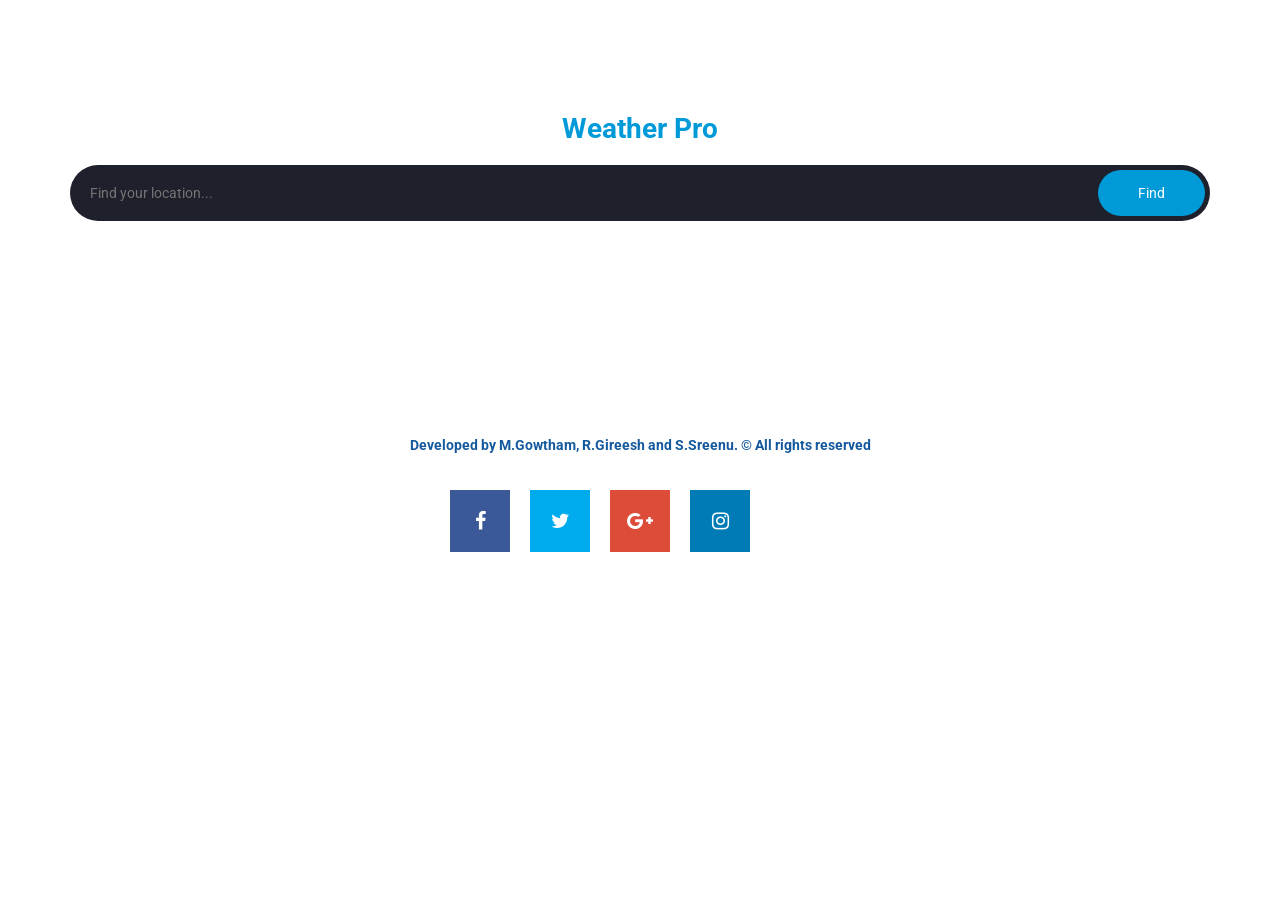
==== commit 0a6814c8: "deleted the linkedin i have deleted the refernce to linkedin" ====
--- a/index.html
+++ b/index.html
@@ -94,7 +94,6 @@
 						<li><a href="#"><i class="fa fa-facebook" aria-hidden="true"></i></a></li>
 						<li><a href="#"><i class="fa fa-twitter" aria-hidden="true"></i></a></li>
 						<li><a href="#"><i class="fa fa-google-plus" aria-hidden="true"></i></a></li>
-						<li><a href="#"><i class="fa fa-linkedin" aria-hidden="true"></i></a></li>
 						<li><a href="#"><i class="fa fa-instagram" aria-hidden="true"></i></a></li>
 					</ul></center>
 
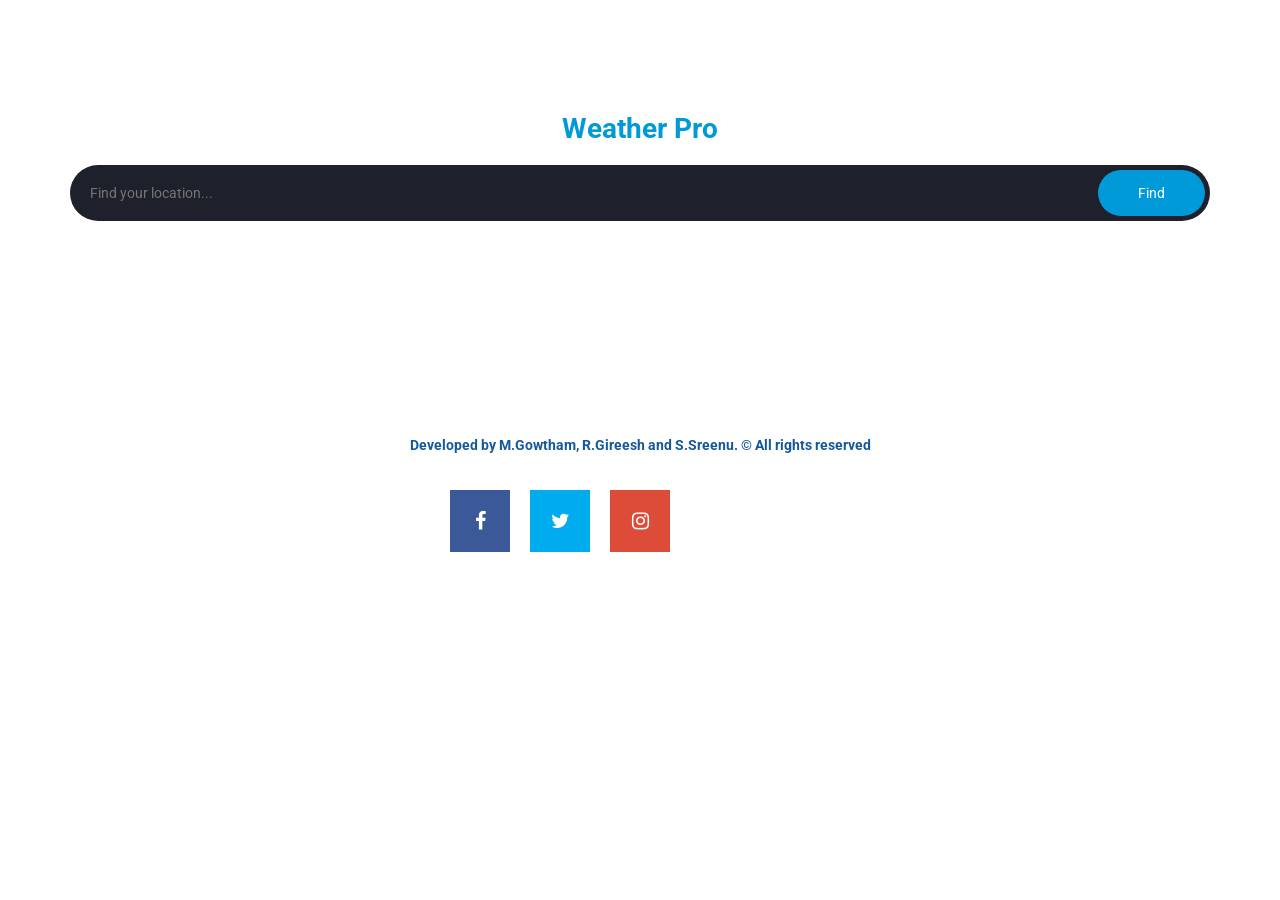
==== commit 9ef223a7: "Update index.html removed the google plus" ====
--- a/index.html
+++ b/index.html
@@ -93,7 +93,6 @@
 					<center><ul>
 						<li><a href="#"><i class="fa fa-facebook" aria-hidden="true"></i></a></li>
 						<li><a href="#"><i class="fa fa-twitter" aria-hidden="true"></i></a></li>
-						<li><a href="#"><i class="fa fa-google-plus" aria-hidden="true"></i></a></li>
 						<li><a href="#"><i class="fa fa-instagram" aria-hidden="true"></i></a></li>
 					</ul></center>
 
@@ -359,4 +358,4 @@
 		</script>
 	</body>
 
-</html>+</html>
